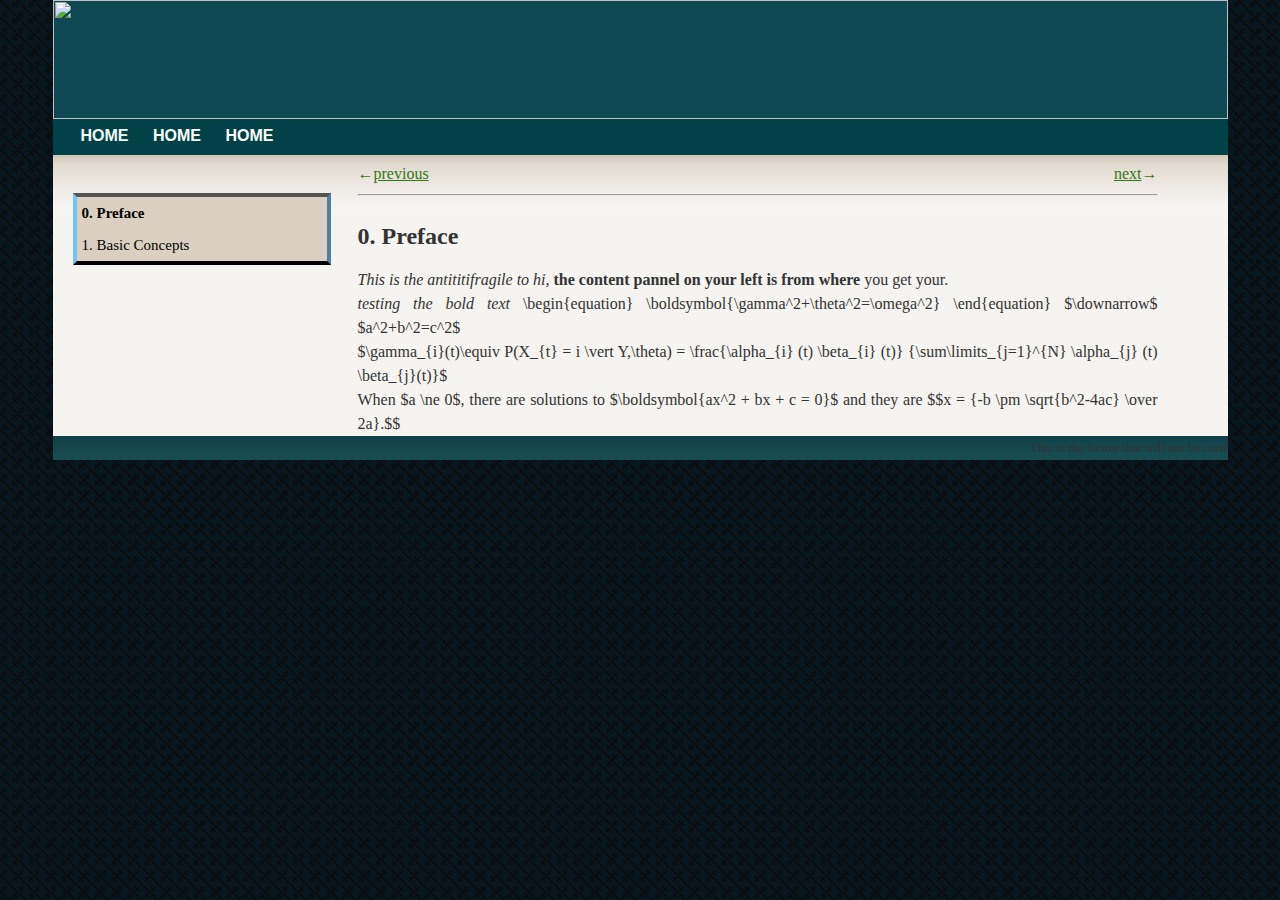
==== 0. Preface.html @ a5ef9bba "Add files via upload" ====
<!DOCTYPE html>
<html lang="en">
    <head>
        <link media="only screen and (min-device-width:751px) and (max-width:9999px)" title="Simplr" type="text/css" rel="stylesheet" href="style_sheet.css">
        <script src="js/mathjax_config.js" async></script>
        <script src="https://ajax.googleapis.com/ajax/libs/jquery/2.0.0/jquery.min.js"></script>
        <script type="text/javascript" src="js/menu_js_code.js"></script>
        <script type="text/javascript" src="js/scroll_menu.js"></script>
        <script type="text/javascript" src="js/scroll_navigation.js"></script>
        <script type="text/javascript" src="js/solved_prob.js"></script>
        <title>Title of the Scientific Documentation</title>
    </head>
    <body>
        <div id="container">
            <div id="header">
                <img src="https://media.istockphoto.com/photos/stack-of-books-isolated-on-a-white-background-picture-id956935908?k=20&m=956935908&s=612x612&w=0&h=Z5EiX6cWNCzQbyxPs9u45wyw0hHRE7Xhwc8j7hsyPgU=" id="logo_image">
                <div id="navigation" style="color: white;">
                    <div id="left">
                        <ul>
                            <li><a style="text-decoration: none;" href="index.html">HOME</a></li>
                            <li>HOME</li>
                            <li>HOME</li>
                        </ul>
                    </div>
                </div>
            </div>
            <div id="wrapper">
                <div id="menu">
<ul><li><a style="text-decoration: none;" href="0. Preface.html">0. Preface</a></li>
<li><a style="text-decoration: none;">1. Basic Concepts</a><ul>
<li><a style="text-decoration: none;" href="1.0 Introduction.html">1.0 Introduction</a></li>
<li><a style="text-decoration: none;" href="1.1 Introduction.html">1.1 Introduction</a></li>
<li><a style="text-decoration: none;">1.2 Review of Set Theory</a><ul>
<li><a style="text-decoration: none;" href="1.2.1 Definition.html">1.2.1 Definition</a></li>
<li><a style="text-decoration: none;" href="1.2.2 Problems.html">1.2.2 Problems</a></li>
</ul></li></ul></li></u>
</div>
<div id="content"><div class="thinblock"><div class="left"><a>&#8592;</a><a id="previous" href="Home.html">previous</a></div><div class="right"><a id="next" href="1.0 Introduction.html">next</a><a>&#8594;</a></div><div class="clear"></div></div><hr><div class="left"><h2>0. Preface</h2></div><div class="clear"></div><i>This is the antititifragile to hi,</i> <b>the content pannel on your left is from where</b>
you get your.<br>
<i>testing the bold text</i>
\begin{equation}
    \boldsymbol{\gamma^2+\theta^2=\omega^2}
\end{equation}
$\downarrow$ $a^2+b^2=c^2$<br>
$\gamma_{i}(t)\equiv P(X_{t} = i \vert Y,\theta) = \frac{\alpha_{i} (t) \beta_{i} (t)} {\sum\limits_{j=1}^{N} \alpha_{j} (t) \beta_{j}(t)}$<br>
When $a \ne 0$, there are solutions to $\boldsymbol{ax^2 + bx + c = 0}$ and they are $$x = {-b \pm \sqrt{b^2-4ac} \over 2a}.$$
</div><div id="footer">
    <p align="right">This is the footer that will not be used</p>
</div>
</div>
</div>
</body>
</html>
---- style_sheet.css ----
@font-face{
    src: url(computer-modern/cmunorm.ttf);
    font-family: computer-modern;
}

body {
    background: url(pictures/newbackground.png);
    color: #333;
    font: 16px Verdana;
    line-height: 24px;
    margin: 0;
    padding: 0;
}
::-webkit-scrollbar {
    width: 12px;
}
#container {
    width: 1175px;
    margin: 0 auto;
    background-color: #f6f4f2;
}
#header {
    background: url(pictures/Midnight-Green.jpg) repeat-x;
    height: 119px;
    margin: 0;
    padding: 0;
    position: relative;
    display:block;
}
#logo_image {
    float: left;
    width: 1175px;
    height: 119px;
}

@media only screen and (min-width: 1400px) {
    .stick {
        position: fixed;
        top:0
    }

    #menu {
        overflow: auto;
        max-height:525px
    }
}
#navigation {
    height: 36px;
    background: #014148;
    clear: both;
    font-size: 16px;
    font-family: sans-serif;
    font-weight: 700;
    width: 1175px;
    margin-bottom: 0 auto;
    z-index: 9999;
    margin-top: 0;
}
#left {
    display: inline;
    float: left;
}
#navigation ul {
    list-style: none;
    margin: 0 0 0 28px;
    padding: 5px 0 0;
}
#navigation a {
    color: #f2fcf7;
    text-decoration: none;
}
#navigation a:hover {
    color: #73c3f6;
    font-family: sans-serif;
    font-weight:700
}
#navigation li {
    display: inline;
    padding: 0 20px 0 0;
}
#wrapper {
    background: url(pictures/container.jpg) repeat-x;
}
#wrapper{
    margin-top: 29px;
}
#menu {
    float: left;
    width: 250px;
    overflow: auto;
    max-height: 525px;
    font-size: 15px;
    line-height: 30px;
    margin-top: 45px;
    margin-left: 20px;
    border: 4px outset;
    border-color: #000 #73c3f6;
    margin-bottom: 10px;
}
#menu a:hover {
    background: #014148;
    color:#eee
}
#menu ul {
    cursor: pointer;
    list-style: none;
    margin: 0;
    padding: 0;
}
#menu .active {
    font-weight:700
}
#menu ul a {
    background: #d9d0c2;
    color: #000;
    display: block;
    line-height: 18px;
    padding: 7px 5px;
}
#menu ul ul {
    display:none
}
#menu ul ul a {
    background: #416e8b;
    color: #000;
    padding:7px 15px
}
#menu ul ul ul a {
    background: #d9e5eb;
    color: #353535;
    padding:7px 7px 7px 25px
}
::-webkit-scrollbar-thumb {
    border-radius: 10px;
    box-shadow: inset 0 0 6px rgba(0,0,0,.5);
}
::-webkit-scrollbar-track {
    box-shadow: inset 0 0 6px rgba(0,0,0,.3);
    border-radius: 10px;
}
#content {
    float: right;
    width: 800px;
}
#content {
    background-image: url(pictures/container.jpg);
    background-repeat: repeat-x;
    text-align: justify;
    min-height: 250px;
    padding-right: 70px;
    padding-top: 14px;
}
#footer {
    background: url(pictures/HeaderBg.png) repeat-x;
    clear: both;
    font-size: 13px;
}
.clear {
    clear: both;
}
.left {
    float: left;
    text-align: left;
}
.right {
    float: right;
    text-align: right;
}
a {
    color: #337810;
}

.solvedprob ul ul {
    display: none;
    margin-top: 30px;
}

.solvedprob ul a {
    background: #d9e5eb;
    color: green;
    padding: 7px 15px;
    border: 1px solid #8e8e8e;
}

.solvedprob ul {
    cursor: pointer;
    list-style: none;
    margin-bottom: 30px;
    padding: 0;
}
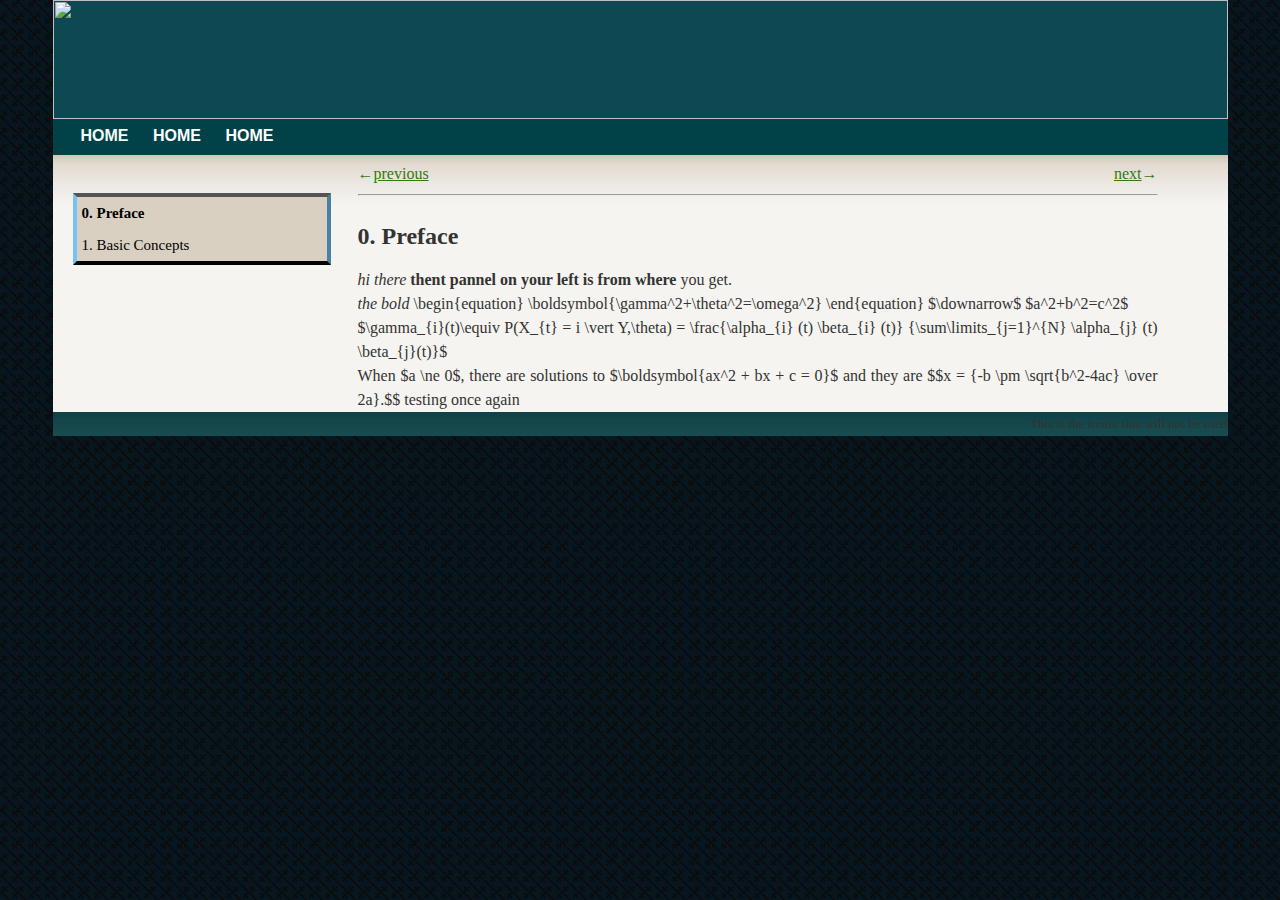
==== commit 459a473d: "Add files via upload" ====
--- a/0. Preface.html
+++ b/0. Preface.html
@@ -35,15 +35,16 @@
 <li><a style="text-decoration: none;" href="1.2.2 Problems.html">1.2.2 Problems</a></li>
 </ul></li></ul></li></u>
 </div>
-<div id="content"><div class="thinblock"><div class="left"><a>&#8592;</a><a id="previous" href="Home.html">previous</a></div><div class="right"><a id="next" href="1.0 Introduction.html">next</a><a>&#8594;</a></div><div class="clear"></div></div><hr><div class="left"><h2>0. Preface</h2></div><div class="clear"></div><i>This is the antititifragile to hi,</i> <b>the content pannel on your left is from where</b>
-you get your.<br>
-<i>testing the bold text</i>
+<div id="content"><div class="thinblock"><div class="left"><a>&#8592;</a><a id="previous" href="index.html">previous</a></div><div class="right"><a id="next" href="1.0 Introduction.html">next</a><a>&#8594;</a></div><div class="clear"></div></div><hr><div class="left"><h2>0. Preface</h2></div><div class="clear"></div><i> hi there</i> <b>thent pannel on your left is from where</b>
+you get.<br>
+<i> the bold</i>
 \begin{equation}
     \boldsymbol{\gamma^2+\theta^2=\omega^2}
 \end{equation}
 $\downarrow$ $a^2+b^2=c^2$<br>
 $\gamma_{i}(t)\equiv P(X_{t} = i \vert Y,\theta) = \frac{\alpha_{i} (t) \beta_{i} (t)} {\sum\limits_{j=1}^{N} \alpha_{j} (t) \beta_{j}(t)}$<br>
 When $a \ne 0$, there are solutions to $\boldsymbol{ax^2 + bx + c = 0}$ and they are $$x = {-b \pm \sqrt{b^2-4ac} \over 2a}.$$
+testing once again
 </div><div id="footer">
     <p align="right">This is the footer that will not be used</p>
 </div>
